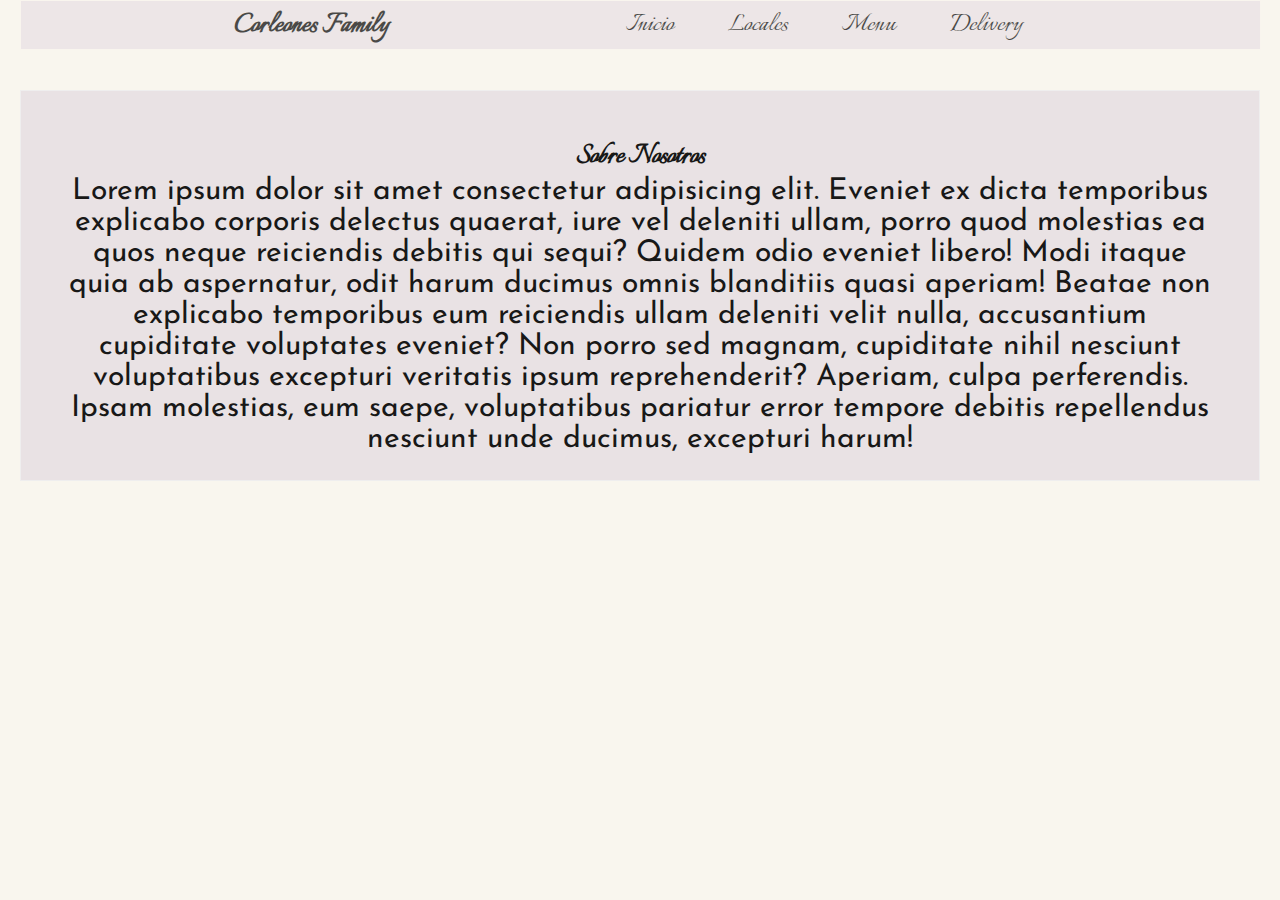
==== Pages/sobreNosotros.html @ bde4046b "Proyecto Final 1.0" ====
<!DOCTYPE html>
<html lang="en">
<head>
    <meta charset="UTF-8">
    <meta http-equiv="X-UA-Compatible" content="IE=edge">
    <meta name="viewport" content="width=device-width, initial-scale=1.0">
    <link rel="stylesheet" href="../Style/style.css">
    <link href="https://unpkg.com/aos@2.3.1/dist/aos.css" rel="stylesheet">
    <link rel="preconnect" href="https://fonts.googleapis.com">
    <link rel="preconnect" href="https://fonts.gstatic.com" crossorigin>
    <link href="https://fonts.googleapis.com/css2?family=Italiana&family=Italianno&family=Josefin+Sans:wght@300&display=swap" rel="stylesheet">
    <title>Sobre Nosotros</title>
</head>
<body class="fondo">
    <header>
        <nav class="navbar">
            <H1 class="textosT">Corleones Family</H1>
            <ul>
                <li class=""><a class="textosNav" href="../index.html">Inicio</a></li>
                <li class=""><a class="textosNav" href="../index.html">Locales</a></li>
                <li class=""><a class="textosNav" href="../index.html">Menu</a></li>
                <li class=""><a class="textosNav" href="../index.html">Delivery</a></li>
            </ul>
        </nav>
    </header>
    <section class="SeccionesC">
        <div class="divflex divSobrenosotros">
            <H1 class="textosT ">Sobre Nosotros</H1>
            <p class="textosinfo">Lorem ipsum dolor sit amet consectetur adipisicing elit. Eveniet ex dicta temporibus explicabo corporis delectus quaerat, iure vel deleniti ullam, porro quod molestias ea quos neque reiciendis debitis qui sequi?
            Quidem odio eveniet libero! Modi itaque quia ab aspernatur, odit harum ducimus omnis blanditiis quasi aperiam! Beatae non explicabo temporibus eum reiciendis ullam deleniti velit nulla, accusantium cupiditate voluptates eveniet?
            Non porro sed magnam, cupiditate nihil nesciunt voluptatibus excepturi veritatis ipsum reprehenderit? Aperiam, culpa perferendis. Ipsam molestias, eum saepe, voluptatibus pariatur error tempore debitis repellendus nesciunt unde ducimus, excepturi harum!</p>
        </div>
        <div>
            <img src="" alt="">
        </div>
    </section>
</body>
</html>
---- Style/style.css ----
html{
    scroll-behavior: smooth}
body{
    padding: 90px 20px 0;
    background: rgb(249, 246, 238); 
}
.fondo{
    background-image: url(https://earlygame.com/uploads/images/_1200x630_crop_center-center_82_none/mafia-5.jpg?mtime=1653936839);
    background-attachment: fixed;
    background-position: center;
    background-repeat: no-repeat;
    background-size: cover;
} 
ul li{
    text-decoration: none;
}
.textosT{
    font-family: 'Italianno', cursive;
    color: black;
    font-size:xx-large;
}
.textoM{
    font-family: 'Italianno', cursive;
    font-size: 50px;
    text-decoration: none;
    text-decoration: black;
    text-align: center;
}
.textoD{
    font-family: 'Italianno', cursive;
    font-size: 50px;
    text-decoration: none;
    text-decoration: black;
    text-align: center;
}
.BotonSaberMas{
    flex-direction: row;
    text-align: center;
    justify-content:space-evenly;
    margin: auto;
    margin-top: 1rem;
    background-color:none;
    border-radius: 1rem;

}
.BotonSaberMas:hover{
    text-decoration: underline;
}
.divbotonsabermas{
    margin:2px;
    background-color: rgb(232,224,228);
}

.textosNav{
    font-family: 'Italianno', cursive;
    font-size: 30px;
}
.textosNav:hover{
    text-decoration: underline;
}
.textosinfo{
    font-family:'Josefin Sans', sans-serif;
    font-size: 30px;
    text-align: center;
}
a{
    text-decoration: none;

}
*{
    padding: 0px;
    margin: 0px;
}
.navbar{
    border-top:1;
    top: 0;
    display: flex;
    flex-wrap: wrap;
    flex-direction: row;
    align-items: center;
    justify-content: space-evenly;
    background-color: rgb(232,224,228);
    opacity: 0.7;
    height: auto;
    width: 96.8%;
    border:1px solid #eee;
    border:0.063rem solid rgb(249, 246, 238);
    border-top:1;
    position: fixed;
    z-index: 1;
}
.navbar:hover{
    opacity:1 ;
}
header li {
    display:inline-block;
    margin: 5px;
    padding: 0 20px;
    text-decoration: none;
    background-color: none;
    font-size: large;
}

.SeccionesC{
    border-top:1;
    display: flex; 
    flex-wrap: wrap;
    opacity: 0.9;
    background-color: rgb(232,224,228);
    border-color: black;
    border:1px solid #eee;

}

.ImagenLogo{
  width: 50%;
  margin: auto;
  border-radius: 50%;
  padding: 6px;
  opacity: 0.9;

}
.divflex .ImagenLogo{
    align-content: center;
    align-items: center;
}
.divflex{
    flex: 1;
    padding: 25px;
    background-color: rgb(232,224,228);
    margin: 20px;
    margin-bottom: 0px;
}
.divflex:first-child{
    flex:1;
    padding: 25px;
    background-color: rgb(232,224,228);
    margin: 20px;
    margin-bottom: 0px;
}
.divflex div {
    padding: 25px;
    background-color: rgb(232,224,228);
    margin: 20px;
}
.divLogo
{
    display: flex;
    align-items: center;
}
.textoL{
    text-align: center;
    font-family: 'Italianno', cursive;
    font-size: 50px;
    text-decoration: none;
    text-decoration: black;
}
.imagenLocales{
    width:80% ;
    margin: auto;
    padding: 6px;
}
.divimagenlocal{
    display: flex;
    flex-wrap: wrap;
    align-content: space-around;
}

.imagenMenu{  
    width:30%;
}
.divimagenMenu{
    display: flex;
    flex-direction: row;
    flex-wrap:wrap;
    justify-content:space-evenly;
    align-items: center;
	border:1px solid none;
	border-top:1;
    margin: auto;
}
a{
    text-decoration: none;
    color: black;
}
.imagenD{
    width: 30%;
    border-radius: 50%;
}
.pie{
    display:inline-block;
    padding-left:1rem;
    padding-right:1rem;
    text-decoration: none;
    color: black;
    font-family: 'Italianno', cursive;
    text-decoration: none;

}
.divSobrenosotros{
    display: flex;
    flex-direction: column;
    text-align: center;
}


@media (max-width: 768px) {
    body {
      padding-top: 70px;
    }
  
    .header {
      height: 60px;
    }
    .divimagenMenu{
        display: flex;
        flex-direction: column;
    }
    .imagenMenu{
        width: 60%;
    }
    .imagenLocales{
        width: 100%;
    }
    .imagenMenu:hover{
        width: 100%;
    }
}
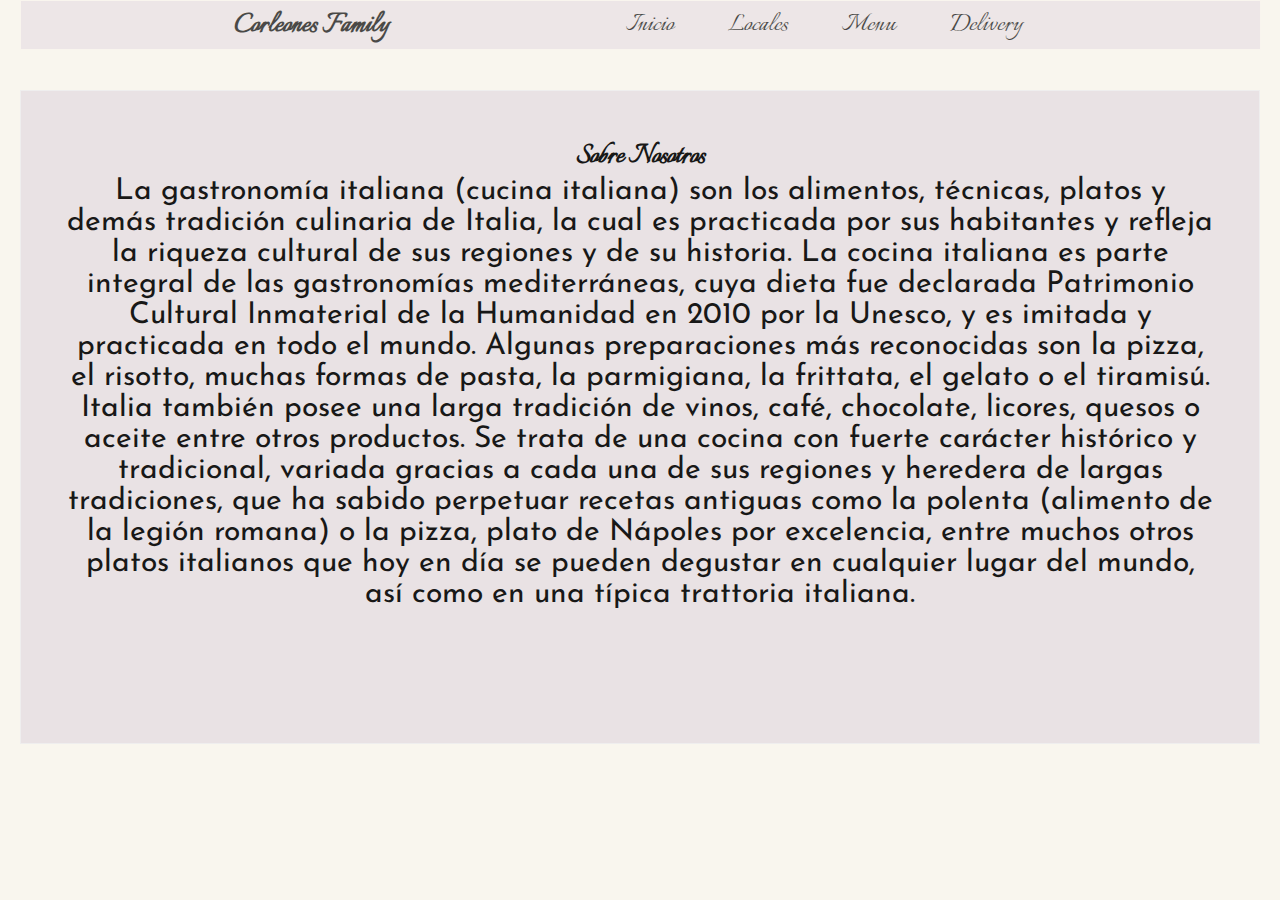
==== commit b11c7345: "Proyecto 2.0" ====
--- a/Pages/sobreNosotros.html
+++ b/Pages/sobreNosotros.html
@@ -4,6 +4,8 @@
     <meta charset="UTF-8">
     <meta http-equiv="X-UA-Compatible" content="IE=edge">
     <meta name="viewport" content="width=device-width, initial-scale=1.0">
+    <link href="https://cdn.jsdelivr.net/npm/bootstrap@5.2.0/dist/css/bootstrap.min.css" rel="stylesheet" integrity="sha384-gH2yIJqKdNHPEq0n4Mqa/HGKIhSkIHeL5AyhkYV8i59U5AR6csBvApHHNl/vI1Bx" crossorigin="anonymous">
+    <link rel="stylesheet" href="./Style/style.css">
     <link rel="stylesheet" href="../Style/style.css">
     <link href="https://unpkg.com/aos@2.3.1/dist/aos.css" rel="stylesheet">
     <link rel="preconnect" href="https://fonts.googleapis.com">
@@ -26,13 +28,17 @@
     <section class="SeccionesC">
         <div class="divflex divSobrenosotros">
             <H1 class="textosT ">Sobre Nosotros</H1>
-            <p class="textosinfo">Lorem ipsum dolor sit amet consectetur adipisicing elit. Eveniet ex dicta temporibus explicabo corporis delectus quaerat, iure vel deleniti ullam, porro quod molestias ea quos neque reiciendis debitis qui sequi?
-            Quidem odio eveniet libero! Modi itaque quia ab aspernatur, odit harum ducimus omnis blanditiis quasi aperiam! Beatae non explicabo temporibus eum reiciendis ullam deleniti velit nulla, accusantium cupiditate voluptates eveniet?
-            Non porro sed magnam, cupiditate nihil nesciunt voluptatibus excepturi veritatis ipsum reprehenderit? Aperiam, culpa perferendis. Ipsam molestias, eum saepe, voluptatibus pariatur error tempore debitis repellendus nesciunt unde ducimus, excepturi harum!</p>
+            <p class="textosinfo">La gastronomía italiana (cucina italiana) son los alimentos, técnicas, platos y demás tradición culinaria de Italia, la cual es practicada por sus habitantes y refleja la riqueza cultural de sus regiones y de su historia.
+                La cocina italiana es parte integral de las gastronomías mediterráneas, cuya dieta fue declarada Patrimonio Cultural Inmaterial de la Humanidad en 2010 por la Unesco, y es imitada y practicada en todo el mundo. Algunas preparaciones más reconocidas son la pizza, el risotto, muchas formas de pasta, la parmigiana, la frittata, el gelato o el tiramisú. Italia también posee una larga tradición de vinos, café, chocolate, licores, quesos o aceite entre otros productos.
+                Se trata de una cocina con fuerte carácter histórico y tradicional, variada gracias a cada una de sus regiones y heredera de largas tradiciones, que ha sabido perpetuar recetas antiguas como la polenta (alimento de la legión romana) o la pizza, plato de Nápoles por excelencia, entre muchos otros platos italianos que hoy en día se pueden degustar en cualquier lugar del mundo, así como en una típica trattoria italiana.</p>
+            <div>
+                <img src="" alt="">
+            </div>
         </div>
         <div>
             <img src="" alt="">
         </div>
     </section>
 </body>
+<script src="https://cdn.jsdelivr.net/npm/bootstrap@5.2.0/dist/js/bootstrap.bundle.min.js" integrity="sha384-A3rJD856KowSb7dwlZdYEkO39Gagi7vIsF0jrRAoQmDKKtQBHUuLZ9AsSv4jD4Xa" crossorigin="anonymous"></script>
 </html>--- a/Style/style.css
+++ b/Style/style.css
@@ -3,6 +3,7 @@
 body{
     padding: 90px 20px 0;
     background: rgb(249, 246, 238); 
+    text-decoration: none;
 }
 .fondo{
     background-image: url(https://earlygame.com/uploads/images/_1200x630_crop_center-center_82_none/mafia-5.jpg?mtime=1653936839);
@@ -14,21 +15,27 @@
 ul li{
     text-decoration: none;
 }
+.textoContactanos{
+    font-family: 'Italianno', cursive;
+    color: black;
+    font-size:xx-large;
+}
 .textosT{
     font-family: 'Italianno', cursive;
     color: black;
     font-size:xx-large;
+    text-align: center;
 }
 .textoM{
     font-family: 'Italianno', cursive;
-    font-size: 50px;
+    font-size: xx-large;
     text-decoration: none;
     text-decoration: black;
     text-align: center;
 }
 .textoD{
     font-family: 'Italianno', cursive;
-    font-size: 50px;
+    font-size: xx-large;
     text-decoration: none;
     text-decoration: black;
     text-align: center;
@@ -151,7 +158,7 @@
 .textoL{
     text-align: center;
     font-family: 'Italianno', cursive;
-    font-size: 50px;
+    font-size: xx-large;
     text-decoration: none;
     text-decoration: black;
 }
@@ -202,6 +209,42 @@
     flex-direction: column;
     text-align: center;
 }
+.navbarmedia{
+    visibility: hidden;
+}
+.delivery{
+    display: flex;
+    flex-direction: row;
+    align-items: center;
+    align-content: space-around;
+}
+.divDelivery{
+    display: flex;
+    flex-direction: column;
+
+}
+.imagenDelivery{
+    display: flex;
+    justify-content: center;
+    
+}
+.imgD{
+    border-radius: 50%;
+
+}
+.botonD{
+        border: 1px solid whitesmoke;
+        padding: 10px; 
+        background-color: grey; 
+        color: #ffffff;
+        text-decoration: none; 
+        text-transform: uppercase; 
+        font-family:'Josefin Sans', sans-serif;; 
+        border-radius: 50px; 
+}
+.MenusCel{
+    display: none;
+}
 
 
 @media (max-width: 768px) {
@@ -220,9 +263,23 @@
         width: 60%;
     }
     .imagenLocales{
-        width: 100%;
+        display: flex;
+        width: 7rem;
     }
     .imagenMenu:hover{
         width: 100%;
     }
+    .navbar{
+        visibility: hidden;
+    }
+    .navbarmedia{
+        visibility: visible;
+    }
+    .divimagenMenu{
+        display: none;
+    }
+    .MenusCel{
+        display: flex;
+    }
+
 }